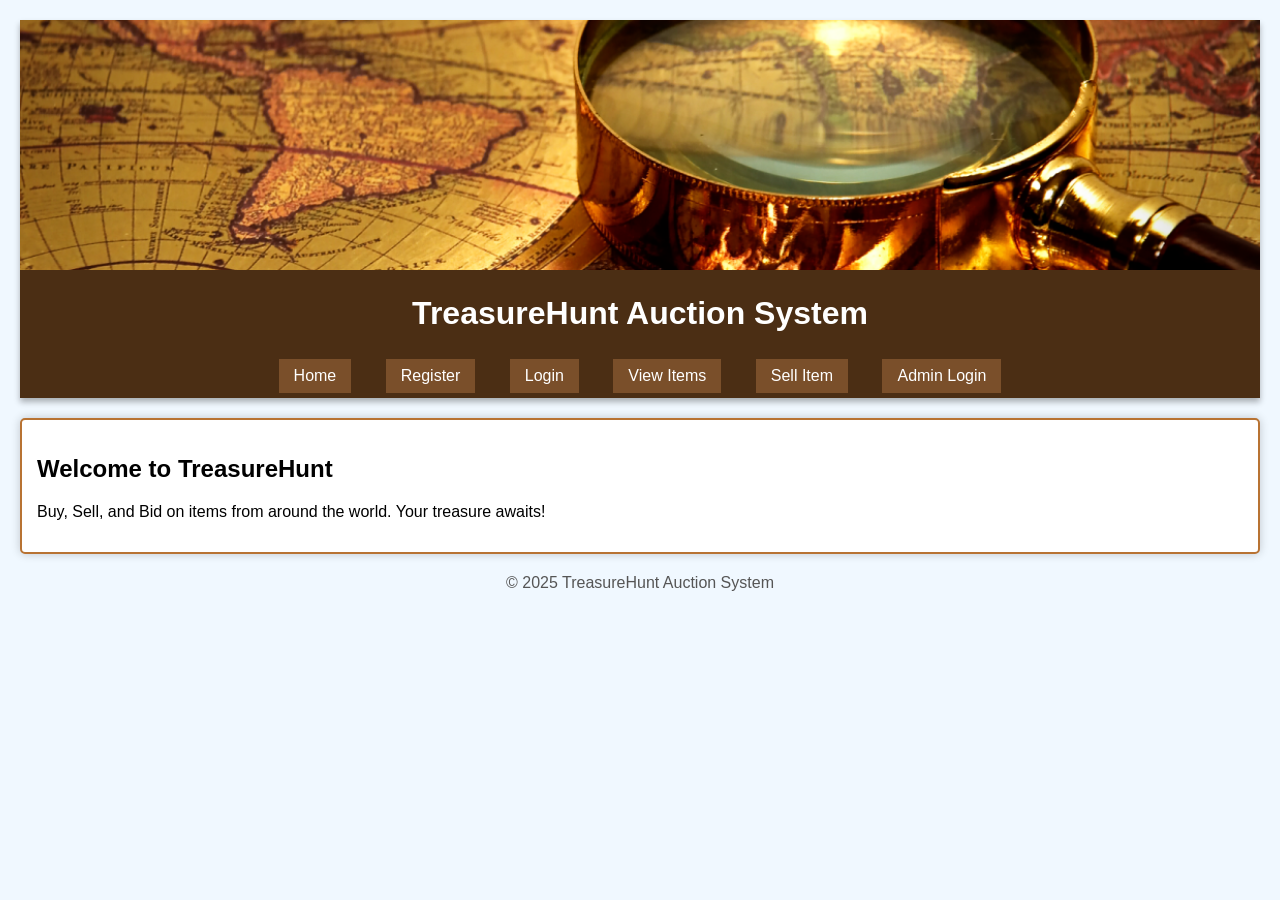
==== Index.html @ 7fddcb51 "initial commit;" ====
<!DOCTYPE html>
<html lang="en">
<head>
    <meta charset="UTF-8">
    <title>TreasureHunt - Home</title>
    <link rel="stylesheet" href="style.css">
</head>
<body>

<header>
    <img src="treasure-hunter.png" alt="Treasure Hunt Banner" style="width: 100%; max-height: 250px; object-fit: cover;">
    <h1>TreasureHunt Auction System</h1>
    <nav>
        <ul>
            <li><a href="index.html" class="nav-button">Home</a></li>
            <li><a href="Register.html" class="nav-button">Register</a></li>
            <li><a href="login.html" class="nav-button">Login</a></li>
            <li><a href="ViewItem.html" class="nav-button">View Items</a></li>
            <li><a href="Sell.html" class="nav-button">Sell Item</a></li>
            <li><a href="Admin.html" class="nav-button">Admin Login</a></li>
        </ul>
    </nav>
</header>

<main>
    <section id="main-content">
        <h2>Welcome to TreasureHunt</h2>
        <p>Buy, Sell, and Bid on items from around the world. Your treasure awaits!</p>
    </section>
</main>

<footer>
    <p>&copy; 2025 TreasureHunt Auction System</p>
</footer>

</body>
</html>
---- style.css ----
/* General Layout */
body {
    font-family: 'Poppins', Arial, sans-serif;
    margin: 20px;
    background-color: #f0f8ff;
    color: #000;
}

header {
    background-color: #4b2e14;
    color: white;
    position: relative;
    text-align: center;
    box-shadow: 0 4px 6px rgba(0, 0, 0, 0.3);
}

.banner {
    width: 100%;
    max-height: 250px;
    object-fit: cover;
    display: block;
}

.header-content {
    display: flex;
    align-items: center;
    justify-content: space-between;
    padding: 10px;
}

.header-left {
    display: flex;
    align-items: center;
}

.logo {
    height: 60px;
    margin-right: 15px;
}

#cart-icon {
    font-size: 18px;
}

#cart-icon a {
    color: white;
    text-decoration: none;
}

/* Navigation */
nav ul {
    list-style-type: none;
    padding: 0;
    margin: 0;
}

nav li {
    display: inline;
    margin: 0 10px;
}

.nav-button {
    padding: 8px 15px;
    margin: 5px;
    background-color: #7a4f2a;
    color: white;
    border: none;
    text-decoration: none;
    display: inline-block;
    text-align: center;
    transition: transform 0.2s;
}

.nav-button:hover {
    background-color: #5a3a1d;
    transform: scale(1.05);
}

.nav-button.active {
    background-color: #b87333;
}

/* Sidebar */
.sidebar {
    width: 200px;
    float: left;
    margin-top: 20px;
    background-color: #fff;
    padding: 15px;
    border: 2px solid #b87333;
    border-radius: 5px;
}

.sidebar ul {
    list-style-type: none;
    padding-left: 0;
}

.sidebar li {
    margin: 8px 0;
}

.sidebar a {
    color: #4b2e14;
    text-decoration: none;
}

.sidebar a:hover {
    text-decoration: underline;
}

/* Main Content */
.main-content {
    margin-left: 220px;
    padding: 20px;
}

#search-container {
    margin: 20px 0;
}

#search-bar {
    padding: 8px;
    width: 60%;
    border: 1px solid #b87333;
    border-radius: 4px;
}

#search-btn {
    padding: 8px 12px;
    background-color: #7a4f2a;
    color: white;
    border: none;
    border-radius: 4px;
    cursor: pointer;
}

#search-btn:hover {
    background-color: #5a3a1d;
}

section {
    margin-top: 20px;
    padding: 15px;
    background-color: white;
    border: 2px solid #b87333;
    border-radius: 5px;
    box-shadow: 0 0 10px rgba(0,0,0,0.2);
}

/* Grid Layout for Items */
.main-content section {
    display: grid;
    grid-template-columns: repeat(auto-fit, minmax(220px, 1fr));
    gap: 20px;
}

.item {
    background-color: #fff;
    border: 2px solid #b87333;
    border-radius: 5px;
    padding: 10px;
    text-align: center;
    box-shadow: 0 0 10px rgba(0,0,0,0.1);
}

.item-img {
    max-width: 100%;
    height: 150px;
    object-fit: contain;
    margin-bottom: 10px;
}

.item button {
    margin: 5px 5px;
    padding: 6px 12px;
    background-color: #7a4f2a;
    color: white;
    border: none;
    border-radius: 4px;
    cursor: pointer;
}

.item button:hover {
    background-color: #5a3a1d;
}

#latest-items .item {
    padding: 10px;
    border-bottom: 1px solid #ddd;
}

#latest-items .item:last-child {
    border-bottom: none;
}

/* Footer */
footer {
    text-align: center;
    margin-top: 20px;
    color: #555;
    clear: both;
}

footer a {
    color: #4b2e14;
    text-decoration: none;
}

footer a:hover {
    text-decoration: underline;
}

/* Scroll to Top Button */
#scroll-top {
    position: fixed;
    bottom: 30px;
    right: 30px;
    background-color: #7a4f2a;
    color: white;
    border: none;
    padding: 10px 12px;
    border-radius: 50%;
    cursor: pointer;
    display: none;
    font-size: 18px;
    z-index: 1000;
}

#scroll-top:hover {
    background-color: #5a3a1d;
}

/* Dark Mode Styles */
.dark-mode {
    background-color: #222;
    color: white;
}

.dark-mode header {
    background-color: #333;
}

.dark-mode .sidebar {
    background-color: #333;
    color: white;
}

.dark-mode .sidebar a {
    color: #fff;
}

.dark-mode .main-content {
    background-color: #2d2d2d;
}

.dark-mode section {
    background-color: #3a3a3a;
    border-color: #555;
}

.dark-mode footer {
    color: #aaa;
}

/* Responsive */
@media (max-width: 768px) {
    .sidebar {
        display: none;
    }

    .main-content {
        margin-left: 0;
    }

    #search-bar {
        width: 100%;
        margin-bottom: 10px;
    }

    .header-content {
        flex-direction: column;
        align-items: flex-start;
    }
}
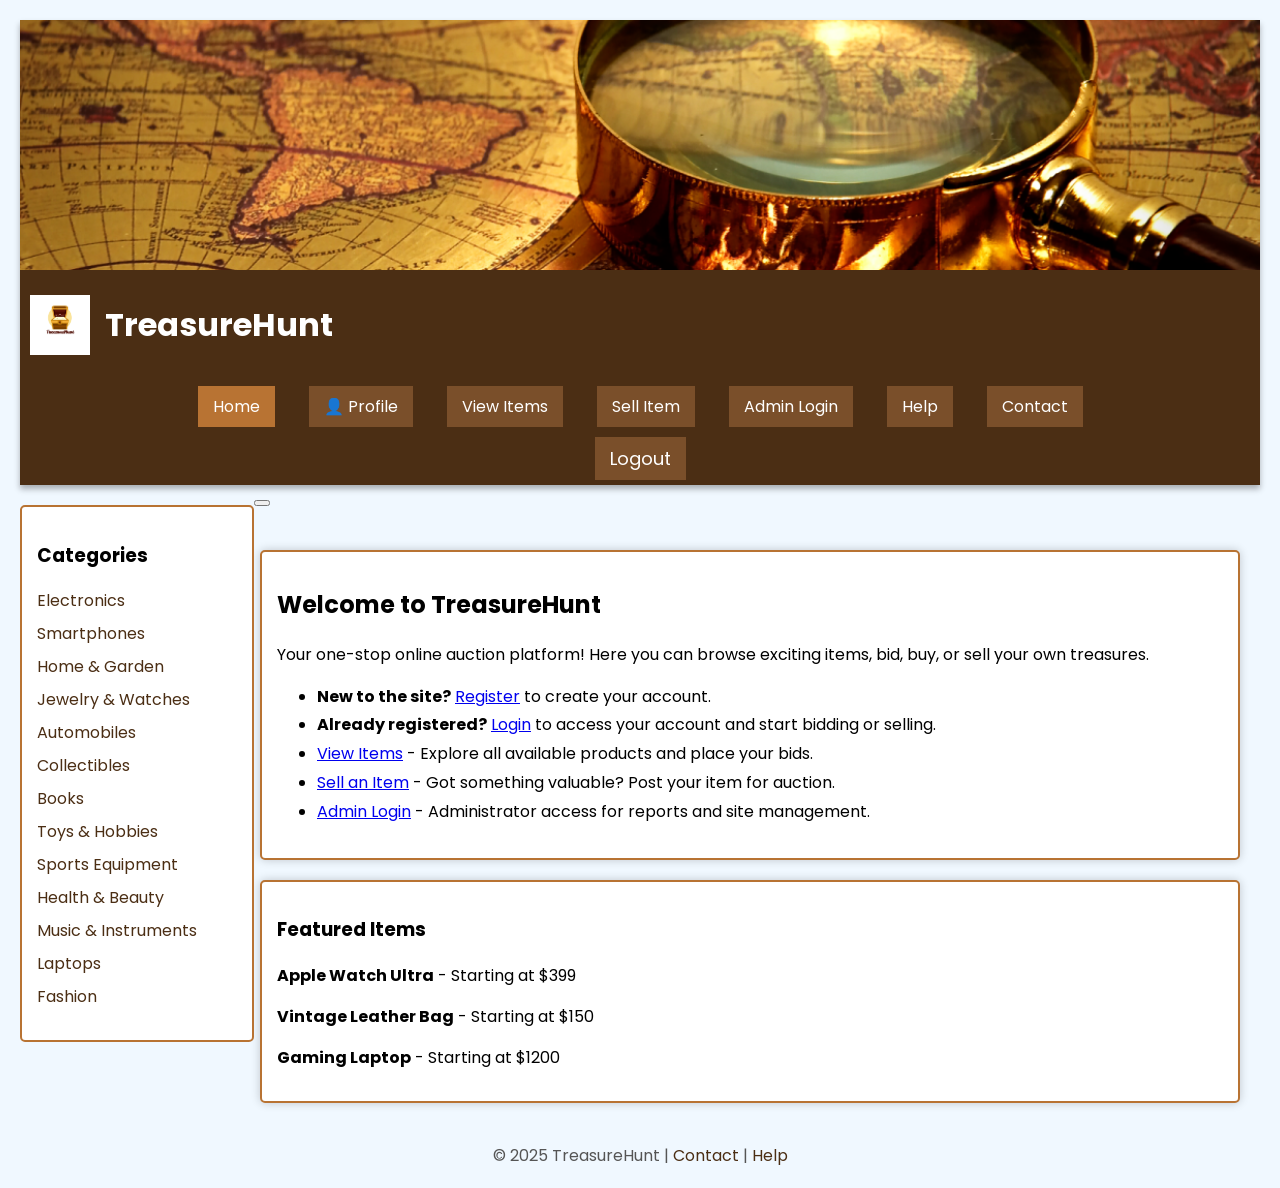
==== commit cf14a278: "Update to final project version with admin reports, SQL schema, and README Co-Authored-By: Claude Op" ====
--- a/Index.html
+++ b/Index.html
@@ -4,34 +4,116 @@
     <meta charset="UTF-8">
     <title>TreasureHunt - Home</title>
     <link rel="stylesheet" href="style.css">
+    <link href="https://fonts.googleapis.com/css2?family=Poppins:wght@400;600&display=swap" rel="stylesheet">
 </head>
 <body>
 
 <header>
-    <img src="treasure-hunter.png" alt="Treasure Hunt Banner" style="width: 100%; max-height: 250px; object-fit: cover;">
-    <h1>TreasureHunt Auction System</h1>
+    <img src="treasure-hunter.png" alt="Treasure Hunt Banner" class="banner">
+    <div class="header-content">
+        <div class="header-left">
+            <img src="Logo.png" alt="Treasure Hunt Logo" class="logo">
+            <h1>TreasureHunt </h1>
+        </div>
+
+    </div>
     <nav>
         <ul>
-            <li><a href="index.html" class="nav-button">Home</a></li>
-            <li><a href="Register.html" class="nav-button">Register</a></li>
-            <li><a href="login.html" class="nav-button">Login</a></li>
-            <li><a href="ViewItem.html" class="nav-button">View Items</a></li>
-            <li><a href="Sell.html" class="nav-button">Sell Item</a></li>
-            <li><a href="Admin.html" class="nav-button">Admin Login</a></li>
-        </ul>
+            <li><a href="index.html" class="nav-button active">Home</a></li>
+            <li><a href="UserDashboard.php" class="nav-button">👤 Profile</a></li>
+            <li><a href="ViewItem.php" class="nav-button">View Items</a></li>
+            <li><a href="SellItem.php" class="nav-button">Sell Item</a></li>
+            <li><a href="AdminLogin.html" class="nav-button">Admin Login</a></li>
+            <li><a href="Help.html" class="nav-button">Help</a></li>
+            <li><a href="Contact.html" class="nav-button">Contact</a></li>
+            <div id="cart-icon">
+                <li><a href="logout.php" class="nav-button">Logout</a></li>
+          
     </nav>
 </header>
 
-<main>
-    <section id="main-content">
+<button id="scroll-top">⬆️</button>
+<button id="dark-toggle"></button>
+<div class="sidebar">
+    <h3>Categories</h3>
+    <ul>
+      <li><a href="ViewItem.php?category=Electronics"> Electronics</a></li>
+      <li><a href="ViewItem.php?category=Smartphones"> Smartphones</a></li>
+      <li><a href="ViewItem.php?category=Home &amp; Garden"> Home & Garden</a></li>
+      <li><a href="ViewItem.php?category=Jewelry &amp; Watches"> Jewelry & Watches</a></li>
+      <li><a href="ViewItem.php?category=Automobiles"> Automobiles</a></li>
+      <li><a href="ViewItem.php?category=Collectibles"> Collectibles</a></li>
+      <li><a href="ViewItem.php?category=Books"> Books</a></li>
+      <li><a href="ViewItem.php?category=Toys &amp; Hobbies"> Toys & Hobbies</a></li>
+      <li><a href="ViewItem.php?category=Sports Equipment"> Sports Equipment</a></li>
+      <li><a href="ViewItem.php?category=Health &amp; Beauty"> Health & Beauty</a></li>
+      <li><a href="ViewItem.php?category=Music &amp; Instruments"> Music & Instruments</a></li>
+      <li><a href="ViewItem.php?category=Laptops"> Laptops</a></li>
+      <li><a href="ViewItem.php?category=Fashion"> Fashion</a></li>
+    </ul>
+  </div>
+<div class="main-content">
+    <section>
         <h2>Welcome to TreasureHunt</h2>
-        <p>Buy, Sell, and Bid on items from around the world. Your treasure awaits!</p>
+        <p>
+            Your one-stop online auction platform! Here you can browse exciting items, bid, buy, or sell your own treasures.
+        </p>
+        <ul style="line-height: 1.8;">
+            <li><strong>New to the site?</strong> <a href="register.php">Register</a> to create your account.</li>
+            <li><strong>Already registered?</strong> <a href="login.html">Login</a> to access your account and start bidding or selling.</li>
+            <li><a href="ViewItem.php">View Items</a> - Explore all available products and place your bids.</li>
+            <li><a href="SellItem.php">Sell an Item</a> - Got something valuable? Post your item for auction.</li>
+            <li><a href="admin.php">Admin Login</a> - Administrator access for reports and site management.</li>
+        </ul>
     </section>
-</main>
+
+    <section id="latest-items">
+        <h3>Featured Items</h3>
+        <div class="item">
+            <p><strong>Apple Watch Ultra</strong> - Starting at $399</p>
+        </div>
+        <div class="item">
+            <p><strong>Vintage Leather Bag</strong> - Starting at $150</p>
+        </div>
+        <div class="item">
+            <p><strong>Gaming Laptop</strong> - Starting at $1200</p>
+        </div>
+    </section>
+</div>
 
 <footer>
-    <p>&copy; 2025 TreasureHunt Auction System</p>
+    <p>&copy; 2025 TreasureHunt  | <a href="Contact.html">Contact</a> | <a href="Help.html">Help</a></p>
 </footer>
+
+<script>
+
+document.getElementById("cart-count").innerText = localStorage.getItem("cartCount") || 0;
+
+
+const scrollBtn = document.getElementById("scroll-top");
+window.onscroll = function() {
+    scrollBtn.style.display = (document.documentElement.scrollTop > 100) ? "block" : "none";
+};
+scrollBtn.onclick = function() {
+    window.scrollTo({ top: 0, behavior: 'smooth' });
+};
+
+
+const darkToggle = document.getElementById("dark-toggle");
+darkToggle.onclick = function() {
+    document.body.classList.toggle("dark-mode");
+    darkToggle.textContent = document.body.classList.contains("dark-mode") ? "☀️" : "🌙";
+};
+
+function checkLogin(destination) {
+    if (localStorage.getItem("isLoggedIn") === "true") {
+        window.location.href = destination;
+    } else {
+        alert("To buy or sell, you need to register. It takes just 5 minutes!");
+        window.location.href = "Register.html";
+    }
+}
+</script>
 
 </body>
 </html>
--- a/style.css
+++ b/style.css
@@ -148,32 +148,86 @@
     box-shadow: 0 0 10px rgba(0,0,0,0.2);
 }
 
-/* Grid Layout for Items */
-.main-content section {
-    display: grid;
-    grid-template-columns: repeat(auto-fit, minmax(220px, 1fr));
+/* Grid-style layout */
+.item-container {
+    display: flex;
+    flex-wrap: wrap;
     gap: 20px;
-}
-
-.item {
+    justify-content: flex-start;
+    margin-top: 10px;
+}
+
+.item-card {
+    width: calc(25% - 20px);
     background-color: #fff;
-    border: 2px solid #b87333;
-    border-radius: 5px;
+    border: 1px solid #ddd;
+    border-radius: 8px;
     padding: 10px;
-    text-align: center;
-    box-shadow: 0 0 10px rgba(0,0,0,0.1);
-}
-
-.item-img {
-    max-width: 100%;
+    box-shadow: 0 2px 5px rgba(0,0,0,0.1);
+    box-sizing: border-box;
+    text-align: left;
+    transition: transform 0.2s ease;
+    display: flex;
+    flex-direction: column;
+    justify-content: space-between;
+}
+
+.item-card:hover {
+    transform: scale(1.02);
+}
+
+.item-card img.item-img {
+    width: 100%;
     height: 150px;
-    object-fit: contain;
+    object-fit: cover;
     margin-bottom: 10px;
-}
-
-.item button {
-    margin: 5px 5px;
-    padding: 6px 12px;
+    transition: transform 0.3s ease;
+}
+
+.item-card img.item-img:hover {
+    transform: scale(1.05);
+}
+
+.item-card h4 {
+    font-size: 16px;
+    margin: 10px 0 5px;
+}
+
+.item-card p {
+    font-size: 14px;
+    margin: 4px 0;
+    line-height: 1.4;
+}
+
+.item-card form,
+.item-card button {
+    display: inline-block;
+}
+
+.item-card form {
+    margin-top: 10px;
+    width: 100%;
+}
+
+.item-card input[type="number"] {
+    width: 100%;
+    margin-bottom: 5px;
+    padding: 5px;
+    box-sizing: border-box;
+}
+
+.item-card .action-buttons {
+    display: flex;
+    flex-wrap: wrap;
+    gap: 8px;
+    margin-top: 10px;
+    justify-content: space-between;
+}
+
+.item-card .action-buttons button {
+    flex: 1 1 45%;
+    padding: 6px;
+    font-size: 13px;
     background-color: #7a4f2a;
     color: white;
     border: none;
@@ -181,17 +235,8 @@
     cursor: pointer;
 }
 
-.item button:hover {
+.item-card .action-buttons button:hover {
     background-color: #5a3a1d;
-}
-
-#latest-items .item {
-    padding: 10px;
-    border-bottom: 1px solid #ddd;
-}
-
-#latest-items .item:last-child {
-    border-bottom: none;
 }
 
 /* Footer */
@@ -263,7 +308,19 @@
     color: #aaa;
 }
 
-/* Responsive */
+/* Responsive Layouts */
+@media (max-width: 1200px) {
+    .item-card {
+        width: calc(33.333% - 20px);
+    }
+}
+
+@media (max-width: 900px) {
+    .item-card {
+        width: calc(50% - 20px);
+    }
+}
+
 @media (max-width: 768px) {
     .sidebar {
         display: none;
@@ -282,4 +339,8 @@
         flex-direction: column;
         align-items: flex-start;
     }
-}
+
+    .item-card {
+        width: 100%;
+    }
+}
